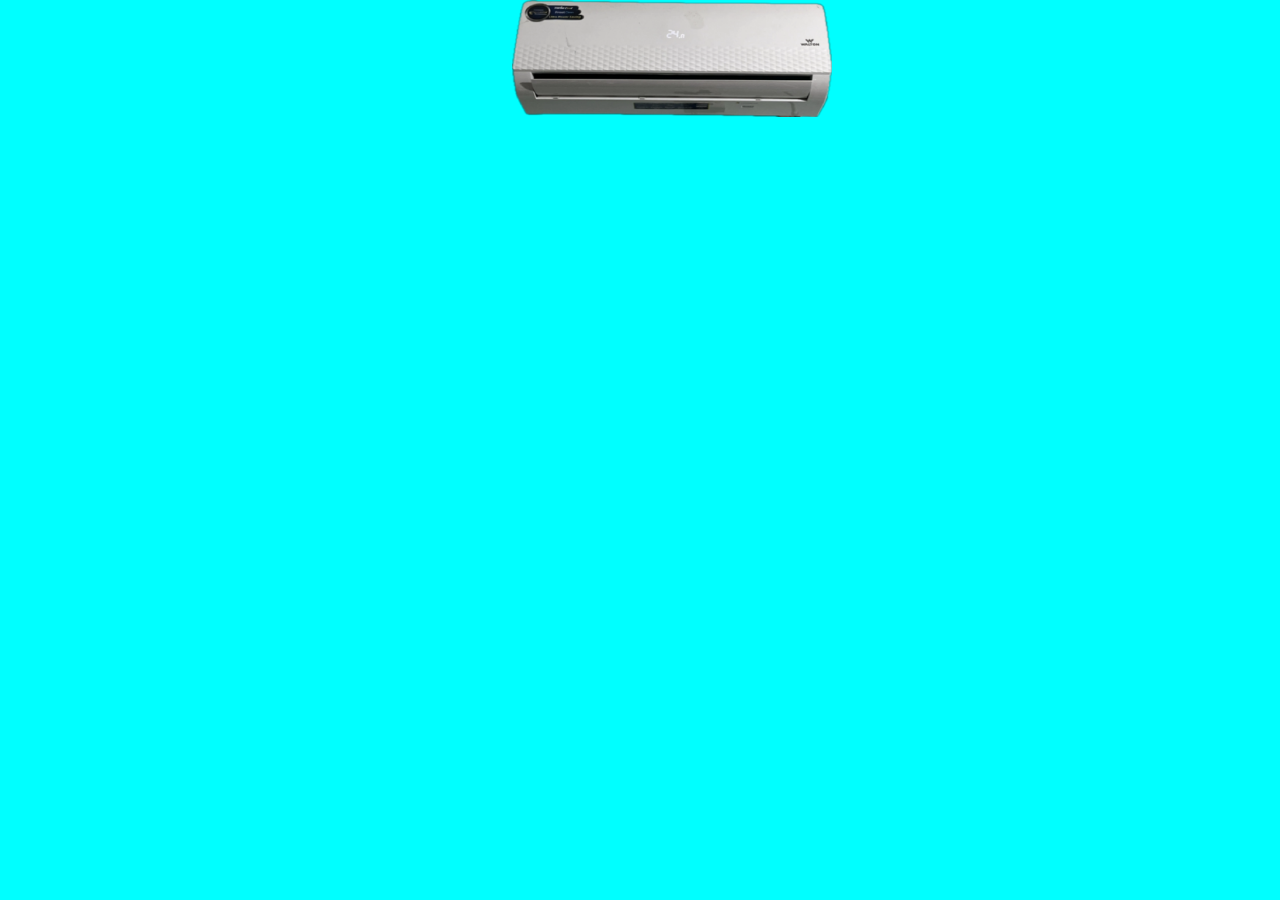
==== index.html @ 15ed5852 "frame animation" ====
<!DOCTYPE html>
<head>
    <link rel="stylesheet" href="./styles.css">
</head>


<body>

    <div class="container">

       <img class="animateimg image1" src="./images/ac/0.png" alt="Image 1">
       <img class="animateimg image2" src="./images/ac/1.png" alt="Image 1">
       <img class="animateimg image3" src="./images/ac/2.png" alt="Image 1">
       <img class="animateimg image4" src="./images/ac/3.png" alt="Image 1">
       <img class="animateimg image5" src="./images/ac/4.png" alt="Image 1">
       <img class="animateimg image6" src="./images/ac/5.png" alt="Image 1">
       <img class="animateimg image7" src="./images/ac/6.png" alt="Image 1">
       <img class="animateimg image8" src="./images/ac/7.png" alt="Image 1">
       <img class="animateimg image9" src="./images/ac/8.png" alt="Image 1">
       <img class="animateimg image10" src="./images/ac/9.png" alt="Image 1">
       <img class="animateimg image11" src="./images/ac/10.png" alt="Image 1">
      


    </div>

    



    <script src="https://cdnjs.cloudflare.com/ajax/libs/gsap/3.12.2/gsap.min.js"></script>

    <script src="./code.js"></script>

</body>

</html>
---- styles.css ----
/* Global styles come from external css https://codepen.io/GreenSock/pen/gOWxmWG */

*{
    padding: 0;
    margin: 0;
    background-color: aqua;
}
  

  

.container{
    display: flex;
    align-items: center;
    position: relative;
}

img{
    width: 25vw;
    height: 13vh;
    left: 40vw;
    top:0;
   
    position: absolute;
}
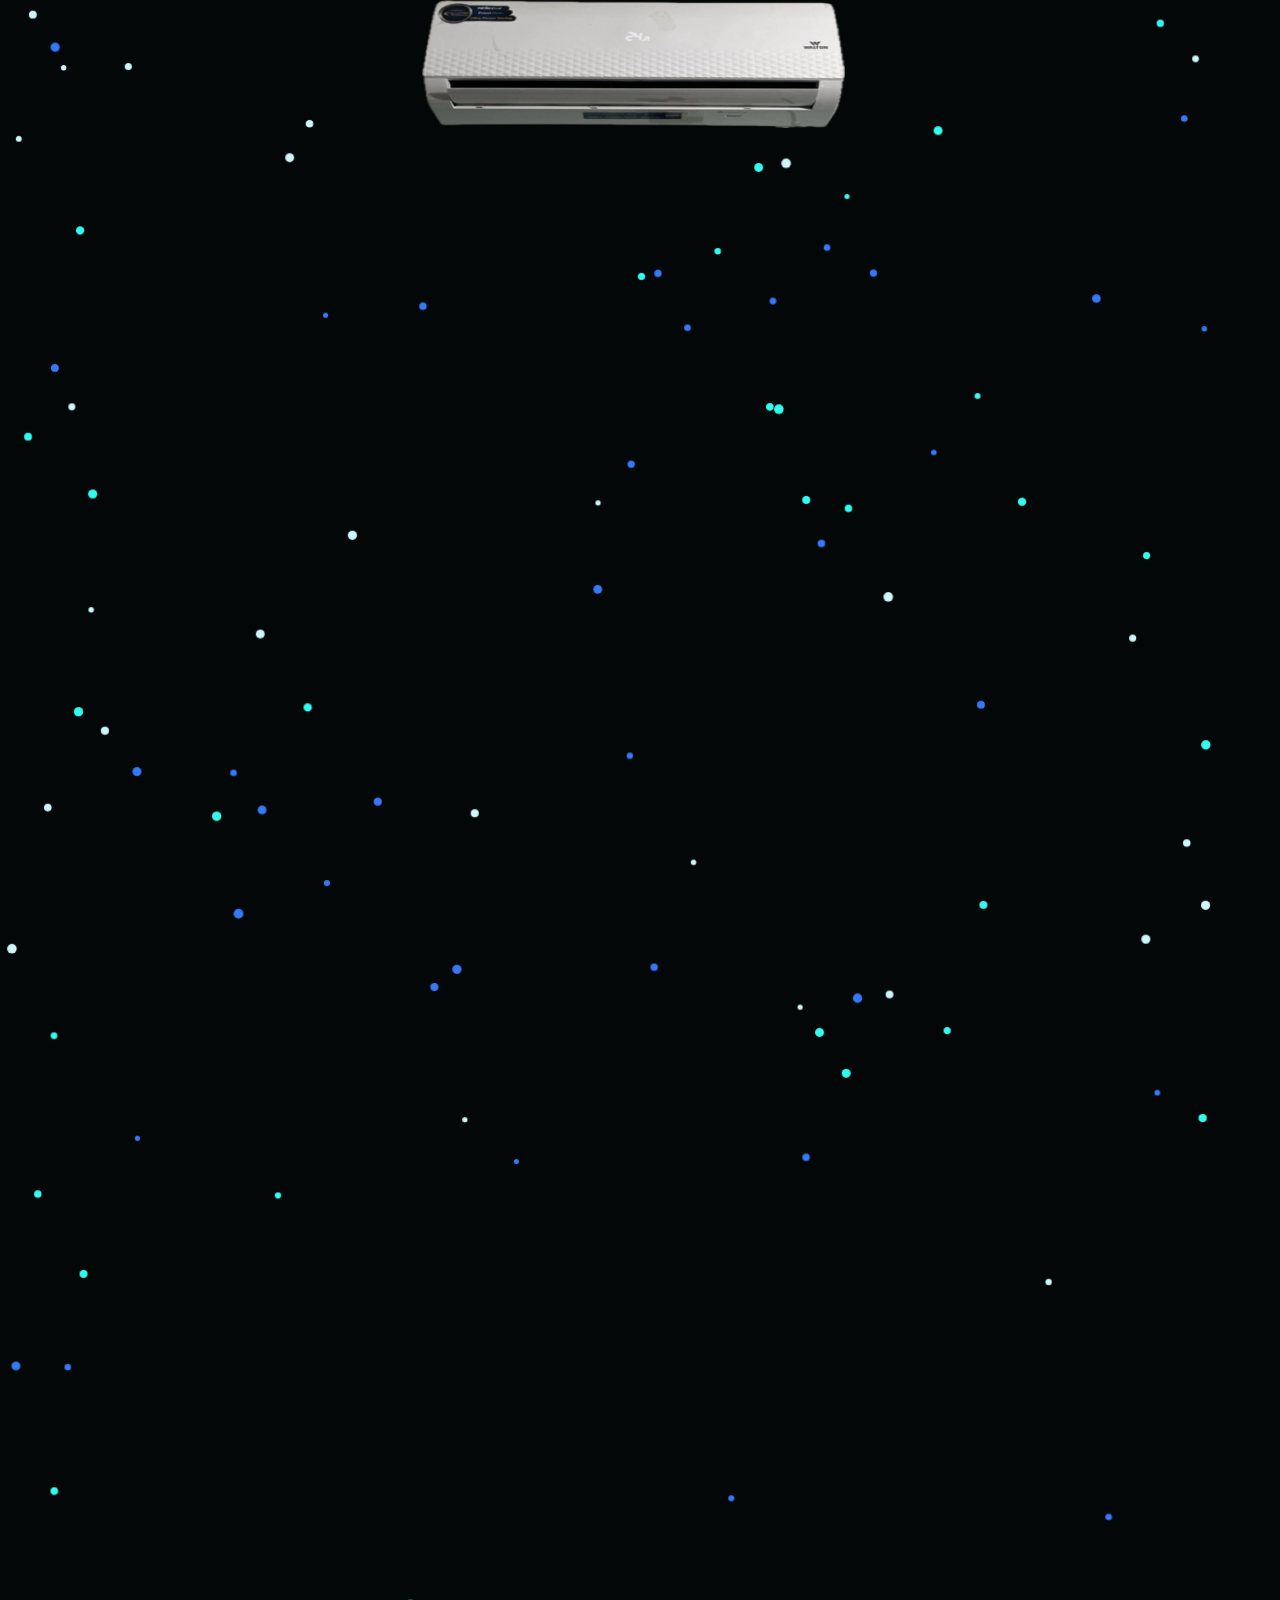
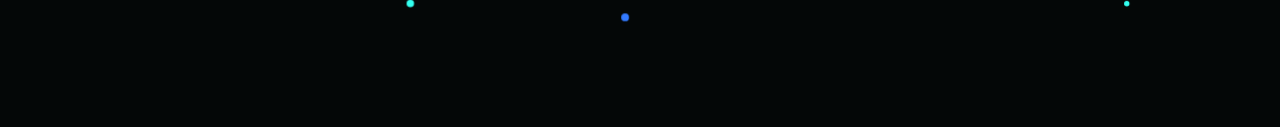
==== commit 8cbc2ff5: "Air added" ====
--- a/index.html
+++ b/index.html
@@ -24,6 +24,8 @@
 
     </div>
 
+    <div id="containerPartical"></div>
+
     
 
 
--- a/styles.css
+++ b/styles.css
@@ -3,7 +3,7 @@
 *{
     padding: 0;
     margin: 0;
-    background-color: aqua;
+    background-color: rgb(4, 7, 7);
 }
   
 
@@ -13,13 +13,28 @@
     display: flex;
     align-items: center;
     position: relative;
+    z-index: 100;
 }
 
 img{
-    width: 25vw;
-    height: 13vh;
-    left: 40vw;
+    width: 33vw;
+    height: 10vw;
+    left: 33vw;
     top:0;
    
     position: absolute;
+}
+
+#containerPartical{
+    position: relative;
+    width: 95%;
+    height: 100%;
+    
+}
+
+.partical{
+    background-color: rgb(29, 88, 139);
+    width: 10px;
+    height: 10px;
+    border-radius: 50%;
 }
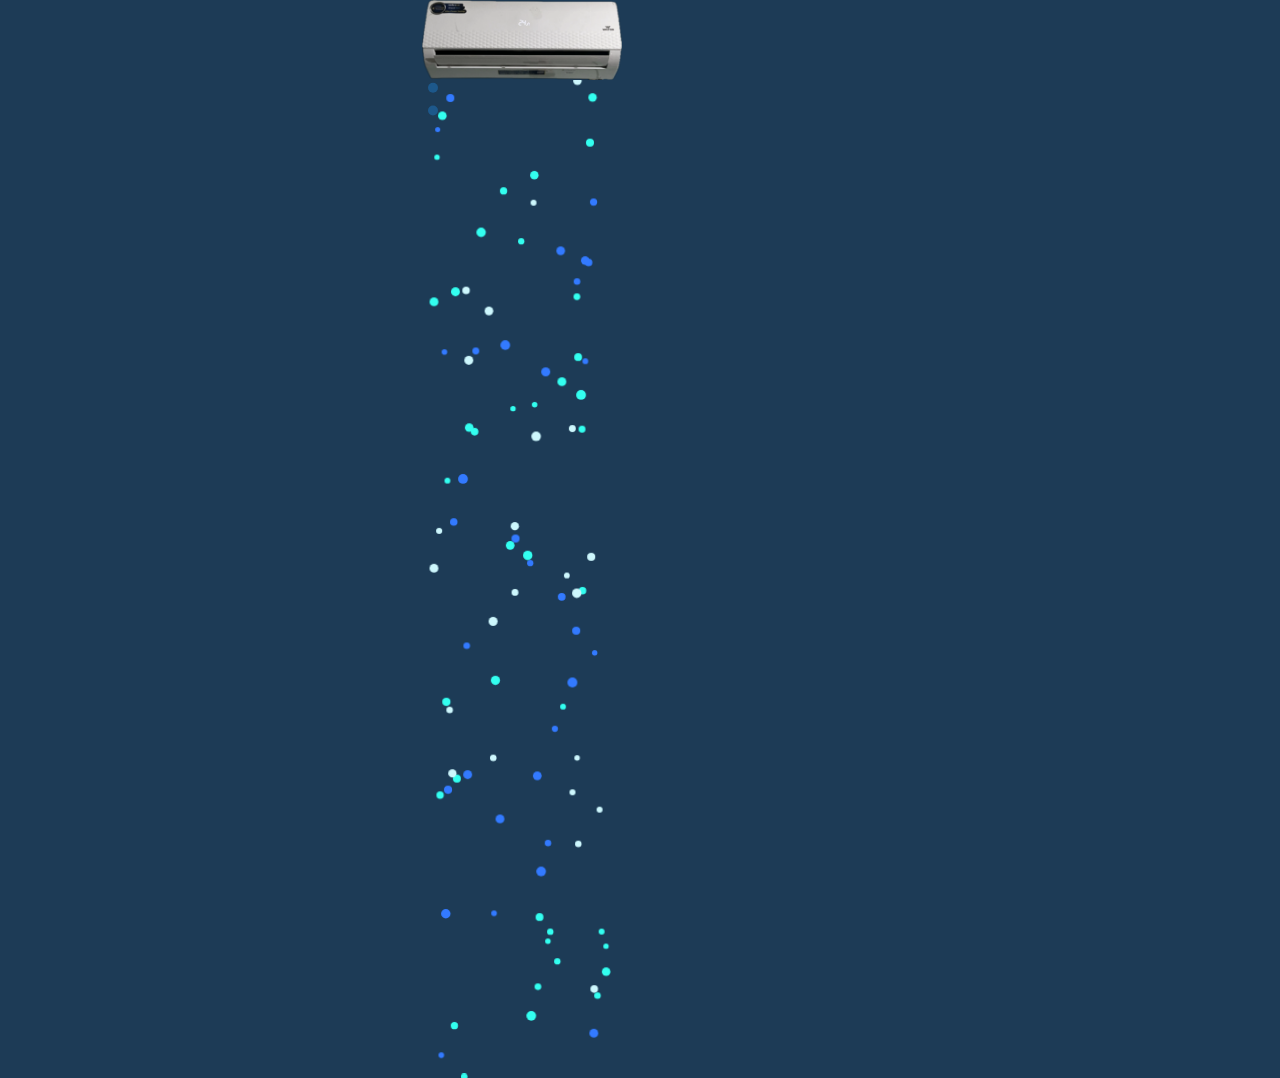
==== commit c0942fb8: "Update anim" ====
--- a/index.html
+++ b/index.html
@@ -6,25 +6,37 @@
 
 <body>
 
-    <div class="container">
+    <div class="anim">
+        <div class="container">
 
-       <img class="animateimg image1" src="./images/ac/0.png" alt="Image 1">
-       <img class="animateimg image2" src="./images/ac/1.png" alt="Image 1">
-       <img class="animateimg image3" src="./images/ac/2.png" alt="Image 1">
-       <img class="animateimg image4" src="./images/ac/3.png" alt="Image 1">
-       <img class="animateimg image5" src="./images/ac/4.png" alt="Image 1">
-       <img class="animateimg image6" src="./images/ac/5.png" alt="Image 1">
-       <img class="animateimg image7" src="./images/ac/6.png" alt="Image 1">
-       <img class="animateimg image8" src="./images/ac/7.png" alt="Image 1">
-       <img class="animateimg image9" src="./images/ac/8.png" alt="Image 1">
-       <img class="animateimg image10" src="./images/ac/9.png" alt="Image 1">
-       <img class="animateimg image11" src="./images/ac/10.png" alt="Image 1">
-      
+            <img class="animateimg image1" src="./images/ac/0.png" alt="Image 1">
+            <img class="animateimg image2" src="./images/ac/1.png" alt="Image 1">
+            <img class="animateimg image3" src="./images/ac/2.png" alt="Image 1">
+            <img class="animateimg image4" src="./images/ac/3.png" alt="Image 1">
+            <img class="animateimg image5" src="./images/ac/4.png" alt="Image 1">
+            <img class="animateimg image6" src="./images/ac/5.png" alt="Image 1">
+            <img class="animateimg image7" src="./images/ac/6.png" alt="Image 1">
+            <img class="animateimg image8" src="./images/ac/7.png" alt="Image 1">
+            <img class="animateimg image9" src="./images/ac/8.png" alt="Image 1">
+            <img class="animateimg image10" src="./images/ac/9.png" alt="Image 1">
+            <img class="animateimg image11" src="./images/ac/10.png" alt="Image 1">
+           
+     
+     
+         </div>
+         <div class="wev">
+            <div id="containerPartical"></div>
+
+         </div>
+
+        
 
 
     </div>
 
-    <div id="containerPartical"></div>
+    
+
+    
 
     
 
--- a/styles.css
+++ b/styles.css
@@ -3,7 +3,7 @@
 *{
     padding: 0;
     margin: 0;
-    background-color: rgb(4, 7, 7);
+    background-color: rgb(29, 59, 86);
 }
   
 
@@ -17,18 +17,29 @@
 }
 
 img{
-    width: 33vw;
-    height: 10vw;
+    width: 200px;
+    height: 80px;
     left: 33vw;
     top:0;
    
     position: absolute;
 }
 
+.anim{
+    position: relative;
+
+}
+.wev{
+    position: absolute;
+    left: 33vw;
+    top:20px;
+}
+
 #containerPartical{
     position: relative;
-    width: 95%;
-    height: 100%;
+    width: 175px;
+    height: 100px;
+    margin-left: 6px;
     
 }
 
